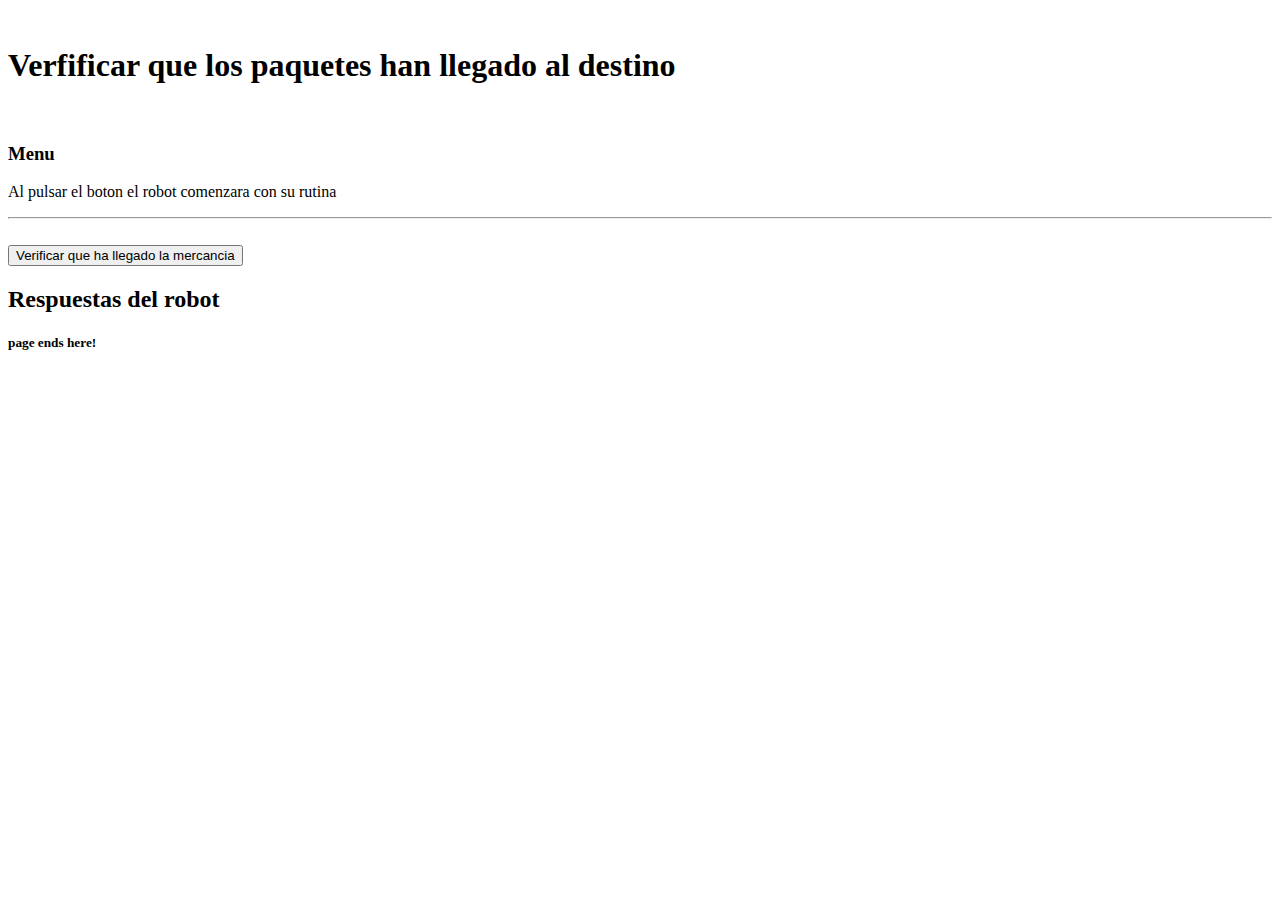
==== src/index.html @ e652e364 "Creado HTML y javaScript 29/03/2022" ====
<html>

<head>
    <title>Web transportista</title>
  <link href="https://cdn.jsdelivr.net/npm/bootstrap@5.0.0-beta2/dist/css/bootstrap.min.css" rel="stylesheet" integrity="sha384-BmbxuPwQa2lc/FVzBcNJ7UAyJxM6wuqIj61tLrc4wSX0szH/Ev+nYRRuWlolflfl" crossorigin="anonymous">
  <script src="https://static.robotwebtools.org/roslibjs/current/roslib.min.js"></script>
  <script src="logica/main.js"></script>
</head>

<body class="d-flex flex-column h-100">
    <!-- header of the page -->
    <header class="header">
        <div class="container">
            <div class="jumbotron text-center">
                <br>
                <h1>Verfificar que los paquetes han llegado al destino</h1>
                <br>
            </div>
        </div>
    </header>

    <!-- main content -->
    <main>
        <div class="container">
            <div class="row">
                <div class="col-4">
                    <div class="card">
                        <div class="card-body">
                            <h3 class="text-center">Menu</h3>
                            <p>Al pulsar el boton el robot comenzara con su rutina</p>
			                      <hr>
                            <br>
                            <button class="mt-2 btn btn-success" id="btn_con">Verificar que ha llegado la mercancia</button>
                        </div>
                    </div>
                </div>
		            <div class="col-8">
                    <div class="card">
                        <div class="card-body">
                            <h2 class="text-center" id="title">Respuestas del robot</h2>
                            
                        </div>
                    </div>
                </div>
            </div>
        </div>
    </main>

    <!-- footer -->
    <footer class="footer mt-auto bg-dark text-light">
        <div class="container">
            <h5>page ends here!</h5>
        </div>
    </footer>
</body>

</html>
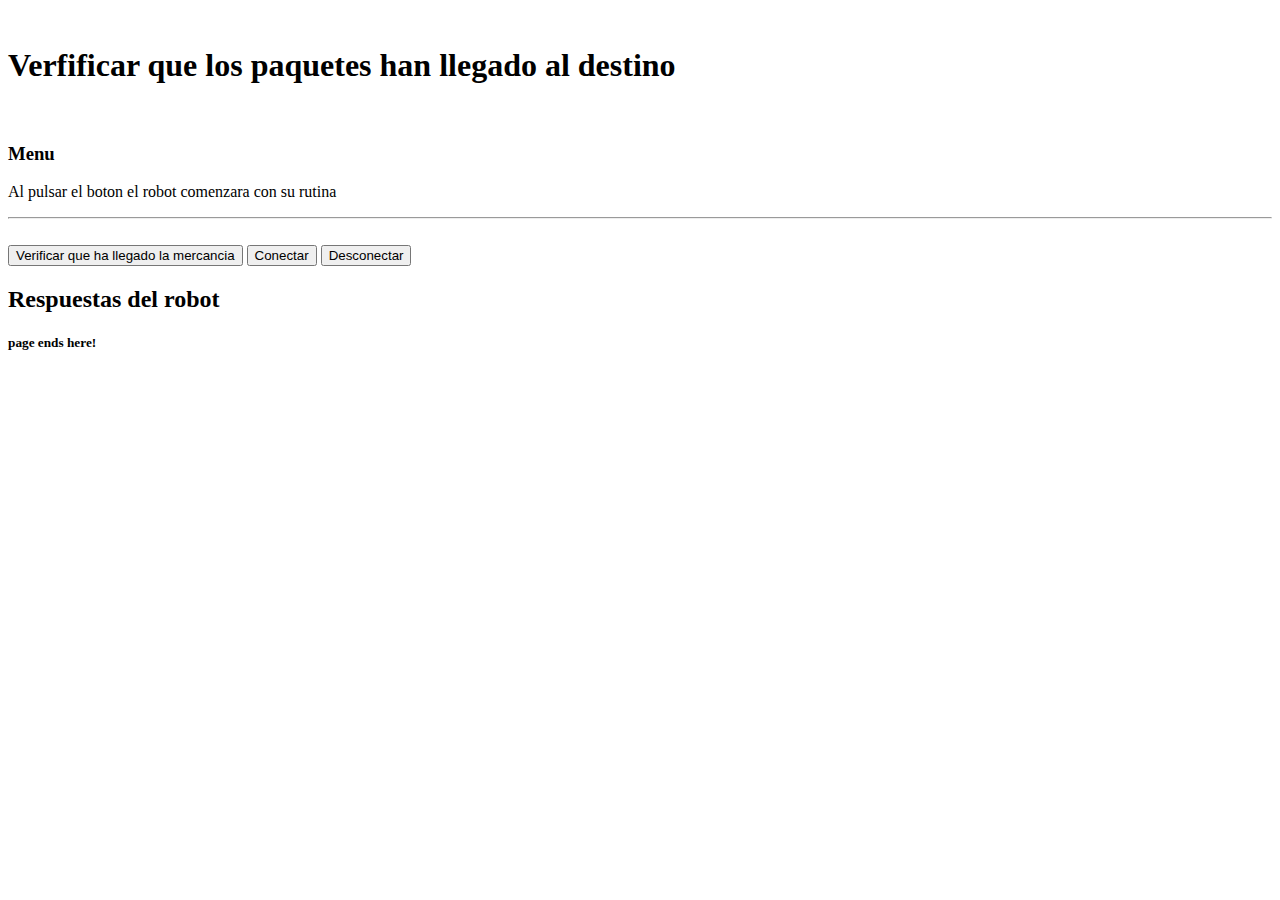
==== commit 03367041: "Finalizada estructura HTML 2/04/2022" ====
--- a/src/index.html
+++ b/src/index.html
@@ -30,7 +30,9 @@
                             <p>Al pulsar el boton el robot comenzara con su rutina</p>
 			                      <hr>
                             <br>
-                            <button class="mt-2 btn btn-success" id="btn_con">Verificar que ha llegado la mercancia</button>
+                            <button class="mt-2 btn btn-success" id="btn_con_verificar">Verificar que ha llegado la mercancia</button>
+                            <button class="mt-2 btn btn-success" id="btn_con">Conectar</button>
+                            <button class="mt-2 btn btn-danger" id="btn_dis">Desconectar</button>  
                         </div>
                     </div>
                 </div>
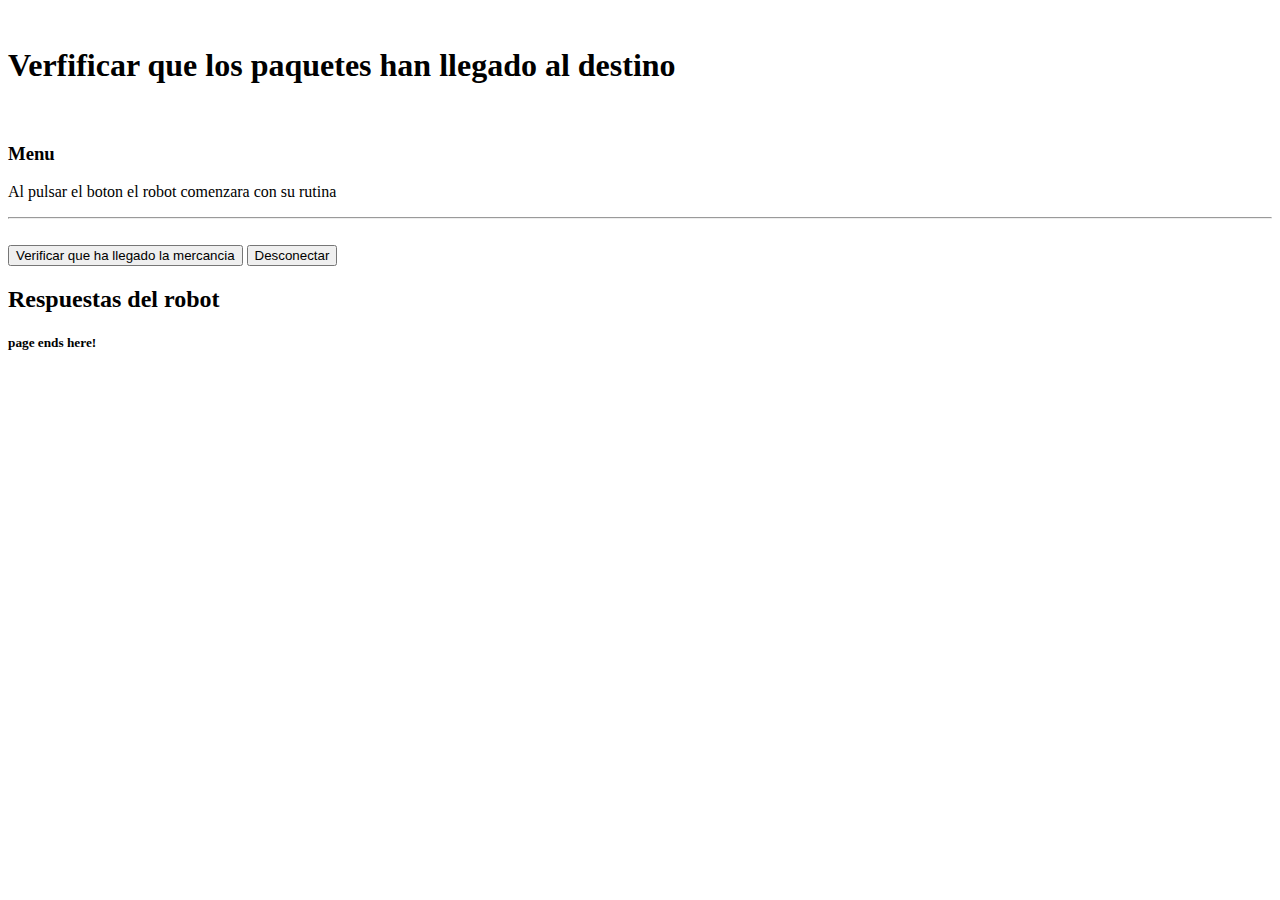
==== commit b1a92371: "AX-H5-1 unificación de botones 06/04/2022" ====
--- a/src/index.html
+++ b/src/index.html
@@ -4,7 +4,7 @@
     <title>Web transportista</title>
   <link href="https://cdn.jsdelivr.net/npm/bootstrap@5.0.0-beta2/dist/css/bootstrap.min.css" rel="stylesheet" integrity="sha384-BmbxuPwQa2lc/FVzBcNJ7UAyJxM6wuqIj61tLrc4wSX0szH/Ev+nYRRuWlolflfl" crossorigin="anonymous">
   <script src="https://static.robotwebtools.org/roslibjs/current/roslib.min.js"></script>
-  <script src="logica/main.js"></script>
+
 </head>
 
 <body class="d-flex flex-column h-100">
@@ -31,7 +31,6 @@
 			                      <hr>
                             <br>
                             <button class="mt-2 btn btn-success" id="btn_con_verificar">Verificar que ha llegado la mercancia</button>
-                            <button class="mt-2 btn btn-success" id="btn_con">Conectar</button>
                             <button class="mt-2 btn btn-danger" id="btn_dis">Desconectar</button>  
                         </div>
                     </div>
@@ -40,11 +39,13 @@
                     <div class="card">
                         <div class="card-body">
                             <h2 class="text-center" id="title">Respuestas del robot</h2>
-                            
+                            <p id="consola"></p>
                         </div>
                     </div>
                 </div>
             </div>
+        </div>
+
         </div>
     </main>
 
@@ -56,4 +57,5 @@
     </footer>
 </body>
 
+<script src="logica/main.js"></script>
 </html>